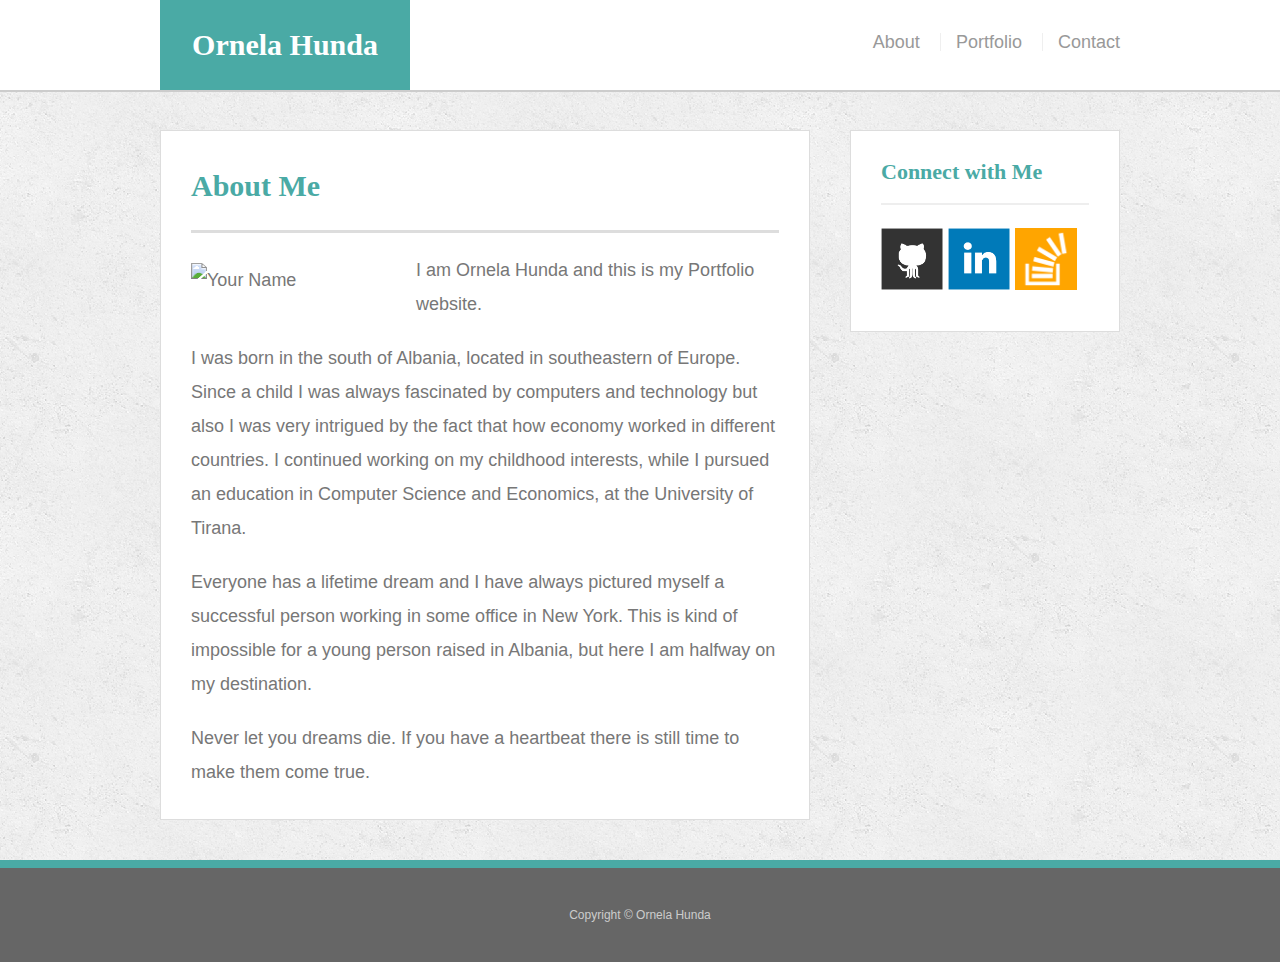
==== index.html @ 3630c47f "updating" ====
<!doctype html>
<html lang="en-us">

<head>
  <meta charset="UTF-8"> 
  <meta name="viewport" content="width=device-width, initial-scale=1">
  <title>About | Your Name</title>
 
  <link rel="stylesheet" type="text/css" href="assets/css/reset.css">
  <link rel="stylesheet" type="text/css" href="assets/css/style.css">
</head>

<body>

  <header id="masthead">
    <div class="container">
      <a href="index.html" id="logo">Ornela Hunda</a>
      <nav>
        <a href="index.html">About</a>
        <a href="portfolio.html">Portfolio</a>
        <a href="contact.html">Contact</a>
      </nav>
    </div>
  </header>

  <div id="main-container" class="container">
    <section class="main-section">
      <h1>About Me</h1>

      <img src="/Users/ornelahunda/Responsive-Portfolio/assets/images/oh.jpg" class="auth-image" alt="Your Name">
      <p >I am Ornela Hunda and this is my Portfolio website.</p>
      <p> I was born in the south of Albania, located in southeastern of Europe. Since a child I was always fascinated by computers
         and technology but also I was very intrigued by the fact that how economy worked in different countries. I continued
         working on my childhood interests, while I pursued an education in Computer Science and Economics, at the University
         of Tirana.
       </p>
       <p>Everyone has a lifetime dream and I have always pictured myself a successful person working in some office in New York.
         This is kind of impossible for a young person raised in Albania, but here I am halfway on my destination. </p>
         <p>Never let
         you dreams die. If you have a heartbeat there is still time to make them come true.
       </p>
    </section>

    <section class="sidebar">
      <div id="connect">
        <h2>Connect with Me</h2>

        <a href="#"><img src="assets/images/github-128.png" class="social" alt="GitHub" /></a>
        <a href="#"><img src="assets/images/linkedin-128.png" class="social" alt="LinkedIn" /></a>
        <a href="#"><img src="assets/images/stackoverflow-128.png" class="social" alt="Stack Overflow" /></a>
      </div>
    </section>
  </div>

  <footer>
    <div class="container">
      Copyright &copy; Ornela Hunda
    </div>
  </footer>
</body>

</html>
---- assets/css/style.css ----
body {
  font-family: Arial, "Helvetica Neue", Helvetica, sans-serif;
  font-size: 18px;
  line-height: 34px;
  color: #777;
  background: url("../images/concrete_seamless.png");
}

* {
  box-sizing: border-box;
}

/* general */

.container {
  width: 100%;
  max-width: 960px;
  margin: 0 auto;
  clear: both;
}

h1,
h2,
h3,
p {
  margin-bottom: 20px;
}

p:last-child {
  margin-bottom: 0;
}

h1,
h2,
h3 {
  font-family: Georgia, Times, "Times New Roman", serif;
  font-weight: 700;
  color: #4aaaa5;
}

h1 {
  padding-bottom: 20px;
  font-size: 30px;
  line-height: 49px;
  border-bottom: 3px solid #ddd;
}

h2,
h3 {
  font-size: 22px;
}

/* header */

#masthead {
  position: fixed;
  z-index: 99;
  width: 100%;
  margin: 0 0 30px;
  overflow: auto;
  color: #fff;
  background: #fff;
  border-bottom: 2px solid #ccc;
}

#logo {
  float: left;
  width: 250px;
  height: 90px;
  font-family: Georgia, Times, "Times New Roman", serif;
  font-size: 30px;
  font-weight: 700;
  line-height: 90px;
  color: #fff;
  text-align: center;
  text-decoration: none;
  background: #4aaaa5;
}

nav {
  float: right;
  margin-top: 25px;
}

nav a {
  display: inline-block;
  padding-left: 15px;
  margin-left: 15px;
  line-height: 18px;
  color: #999;
  text-decoration: none;
  border-left: 1px solid #efefef;
}

nav a:first-child {
  border-left: 0 none;
}

/* footer */

footer {
  padding: 30px 0;
  clear: both;
  font-size: 12px;
  color: #fff;
  color: #ccc;
  text-align: center;
  background: #666;
  border-top: 8px solid #4aaaa5;
}

/* sidebar */

.sidebar {
  float: right;
  width: 100%;
  max-width: 270px;
  padding: 30px;
  margin-bottom: 20px;
  background: #fff;
  border: 1px solid #ddd;
}

h3,
.sidebar h2 {
  padding-bottom: 20px;
  margin-bottom: 15px;
  line-height: 22px;
  border-bottom: 2px solid #eee;
}

.social {
  width: 62px;
  height: 62px;
  margin-top: 8px;
  margin-right: 5px;
}

.social:last-child {
  margin-right: 0;
}

/* main */

#main-container {
  padding-top: 130px;
}

.main-section {
  float: left;
  width: 100%;
  max-width: 650px;
  padding: 30px;
  margin: 0 0 40px;
  background: #fff;
  border: 1px solid #ddd;
}

/* portfolio page */

.work {
  position: relative;
  float: left;
  width: 274px;
  margin: 20px 0 25px;
  overflow: auto;
}

.work:nth-child(even) {
  margin-right: 40px;
}

.work img {
  width: 100%;
  border: 0 none;
  opacity: 0.8;
}

.work h3 {
  position: absolute;
  bottom: 20px;
  width: 100%;
  padding: 15px;
  margin-bottom: 0;
  font-weight: 300;
  line-height: 30px;
  color: #fff;
  text-align: center;
  background: #4aaaa5;
  border-bottom: 0;
}

.auth-image {
  float: left;
  width: 200px;
  height: auto;
  margin-top: 10px;
  margin-right: 25px;
}

/* contact page */

#contact-form ul {
  margin-bottom: 20px;
}

#contact-form li {
  margin-bottom: 10px;
}

label,
input[type=text],
input[type=email],
textarea {
  display: block;
  width: 100%;
}

input[type=text],
input[type=email],
textarea {
  height: 35px;
  padding: 0 10px;
  font-size: 14px;
  border: 1px solid #ddd;
}

textarea {
  height: 200px;
}

input[type=submit] {
  padding: 10px 30px;
  font-size: 18px;
  color: #fff;
  cursor: pointer;
  background: #4aaaa5;
  border: 0 none;
}


/* Inserting media queries and making the site responsive */
@media screen and (max-width:980px)
{
  #logo{float: left;
  width: :50%; 
  margin-left: 30px;
}
nav { float: right;
margin-right:-160px;
width:50%;
}

.main-section{width:60%;
margin-left: 30px;}

.sidebar{
 
  float:right;
  margin-right: 40px;
}

}
    

/* media screen 768px */
    @media screen and (max-width: 768px) {
#logo{float: left;
  width: :50%; 
  margin-left: 50px;
}
nav { float: right;
margin-right:-40px;
width:50%;
}

.main-section{width:100%;
margin-left: 50px;}

.sidebar{
  width:100%;
  float:left;
  margin-left: 50px;
}
      
   }   


   /* media screen 640px */
   @media screen and (max-width: 640px)
  { #logo{  
		float: left;
		background-color: #4aaaa5;
		border-bottom: none;
		color: #ffffff;
		height: 100%;
		width: 100%;
		margin-bottom: 0;
		font-family: 'Georgia', Times, Times New Roman, serif;
		text-align: center;
		font-weight: bold;
		vertical-align: middle;
		padding-top: 3%;
    margin-left: 0%;}
    
    nav{ float: left;
      margin-left:165px;  }
     
  
   .main-section{ float:left;
     width:85%;
     margin-top:50px;
       }
  }
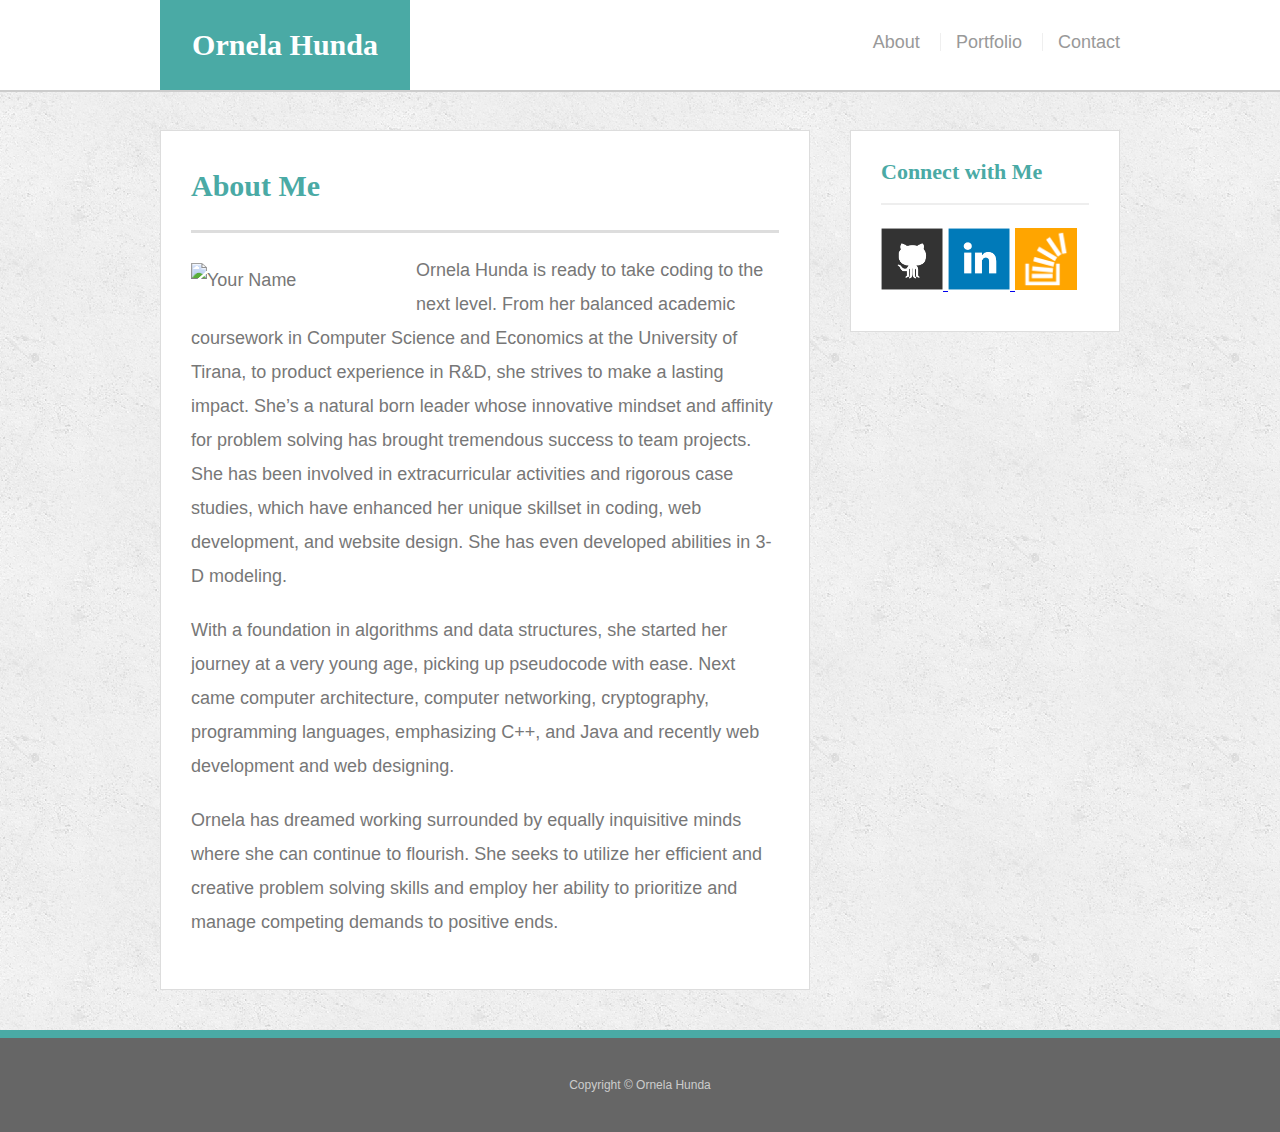
==== commit 6c5e618c: "adding links to the content" ====
--- a/index.html
+++ b/index.html
@@ -2,10 +2,10 @@
 <html lang="en-us">
 
 <head>
-  <meta charset="UTF-8"> 
+  <meta charset="UTF-8">
   <meta name="viewport" content="width=device-width, initial-scale=1">
-  <title>About | Your Name</title>
- 
+  <title>About | Ornela Hunda </title>
+
   <link rel="stylesheet" type="text/css" href="assets/css/reset.css">
   <link rel="stylesheet" type="text/css" href="assets/css/style.css">
 </head>
@@ -28,26 +28,39 @@
       <h1>About Me</h1>
 
       <img src="/Users/ornelahunda/Responsive-Portfolio/assets/images/oh.jpg" class="auth-image" alt="Your Name">
-      <p >I am Ornela Hunda and this is my Portfolio website.</p>
-      <p> I was born in the south of Albania, located in southeastern of Europe. Since a child I was always fascinated by computers
-         and technology but also I was very intrigued by the fact that how economy worked in different countries. I continued
-         working on my childhood interests, while I pursued an education in Computer Science and Economics, at the University
-         of Tirana.
-       </p>
-       <p>Everyone has a lifetime dream and I have always pictured myself a successful person working in some office in New York.
-         This is kind of impossible for a young person raised in Albania, but here I am halfway on my destination. </p>
-         <p>Never let
-         you dreams die. If you have a heartbeat there is still time to make them come true.
-       </p>
+      <p>
+        <p>Ornela Hunda is ready to take coding to the next level. From her balanced academic coursework in Computer Science
+          and Economics at the University of Tirana, to product experience in R&D, she strives to make a lasting impact.
+          She’s a natural born leader whose innovative mindset and affinity for problem solving has brought tremendous success
+          to team projects. She has been involved in extracurricular activities and rigorous case studies, which have enhanced
+          her unique skillset in coding, web development, and website design. She has even developed abilities in 3-D modeling.
+        </p>
+        <p>
+          With a foundation in algorithms and data structures, she started her journey at a very young age, picking up pseudocode with
+          ease. Next came computer architecture, computer networking, cryptography, programming languages, emphasizing C++,
+          and Java and recently web development and web designing.
+        </p>
+        <p>
+          Ornela has dreamed working surrounded by equally inquisitive minds where she can continue to flourish. She seeks to utilize
+          her efficient and creative problem solving skills and employ her ability to prioritize and manage competing demands
+          to positive ends.
+        </p>
+      </p>
     </section>
 
     <section class="sidebar">
       <div id="connect">
         <h2>Connect with Me</h2>
 
-        <a href="#"><img src="assets/images/github-128.png" class="social" alt="GitHub" /></a>
-        <a href="#"><img src="assets/images/linkedin-128.png" class="social" alt="LinkedIn" /></a>
-        <a href="#"><img src="assets/images/stackoverflow-128.png" class="social" alt="Stack Overflow" /></a>
+        <a href="https://github.com/ornelahunda">
+          <img src="assets/images/github-128.png" class="social" alt="GitHub" />
+        </a>
+        <a href="https://www.linkedin.com/in/ornelahunda/">
+          <img src="assets/images/linkedin-128.png" class="social" alt="LinkedIn" />
+        </a>
+        <a href="https://stackexchange.com/users/12298427/ornela">
+          <img src="assets/images/stackoverflow-128.png" class="social" alt="Stack Overflow" />
+        </a>
       </div>
     </section>
   </div>
@@ -59,4 +72,4 @@
   </footer>
 </body>
 
-</html>
+</html>